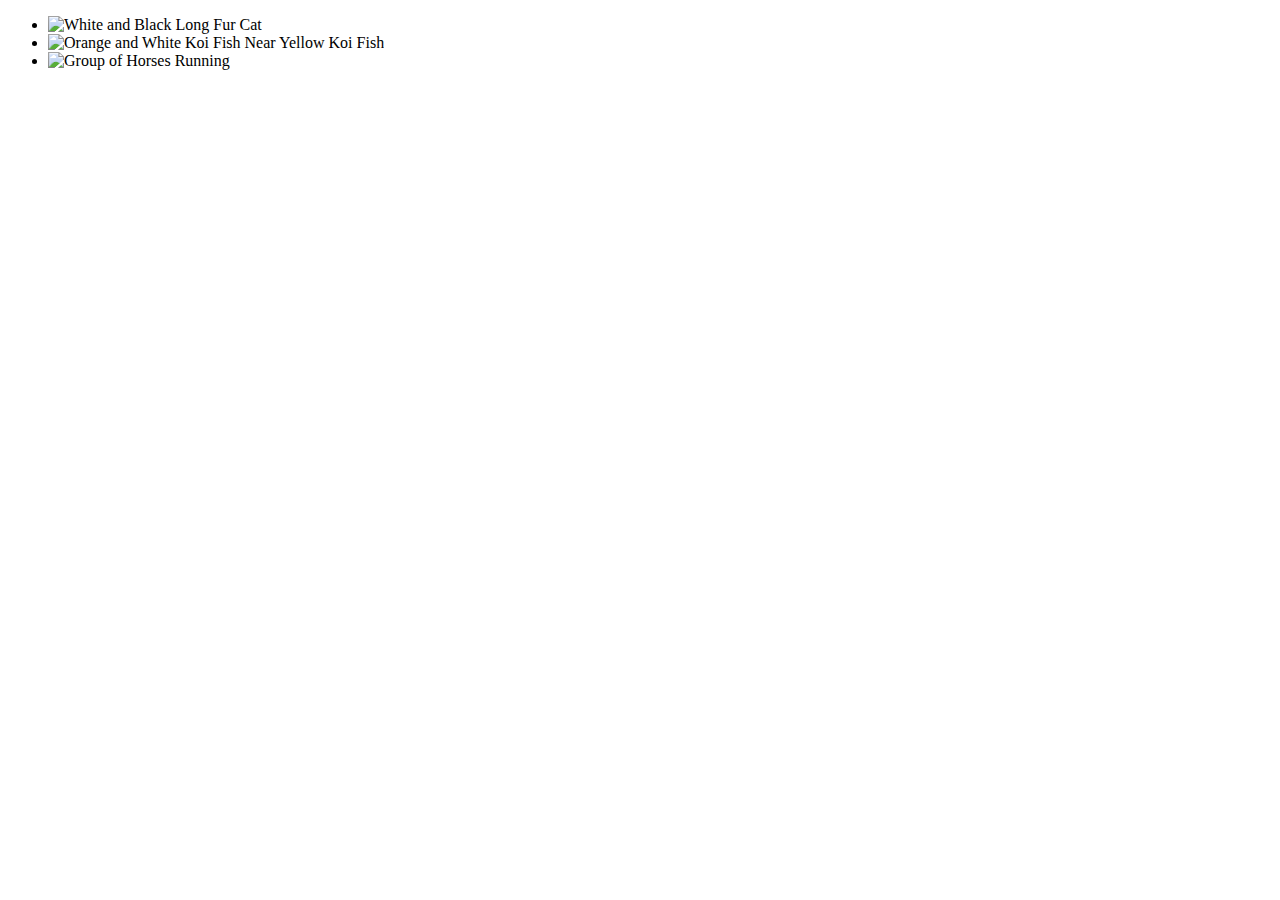
==== task-3.html @ 15ac4ca7 "Добавляет решения задач 7 модуля" ====
<!DOCTYPE html>
<html lang="en">

<head>
    <meta charset="UTF-8">
    <meta name="viewport" content="width=device-width, initial-scale=1.0">
    <title>Task-3</title>
    <link rel="stylesheet" href="/css/style.css" />
</head>

<body>
    <ul id="gallery"></ul>
    <script src="./js/task-3.js" type="module"></script>
</body>

</html>
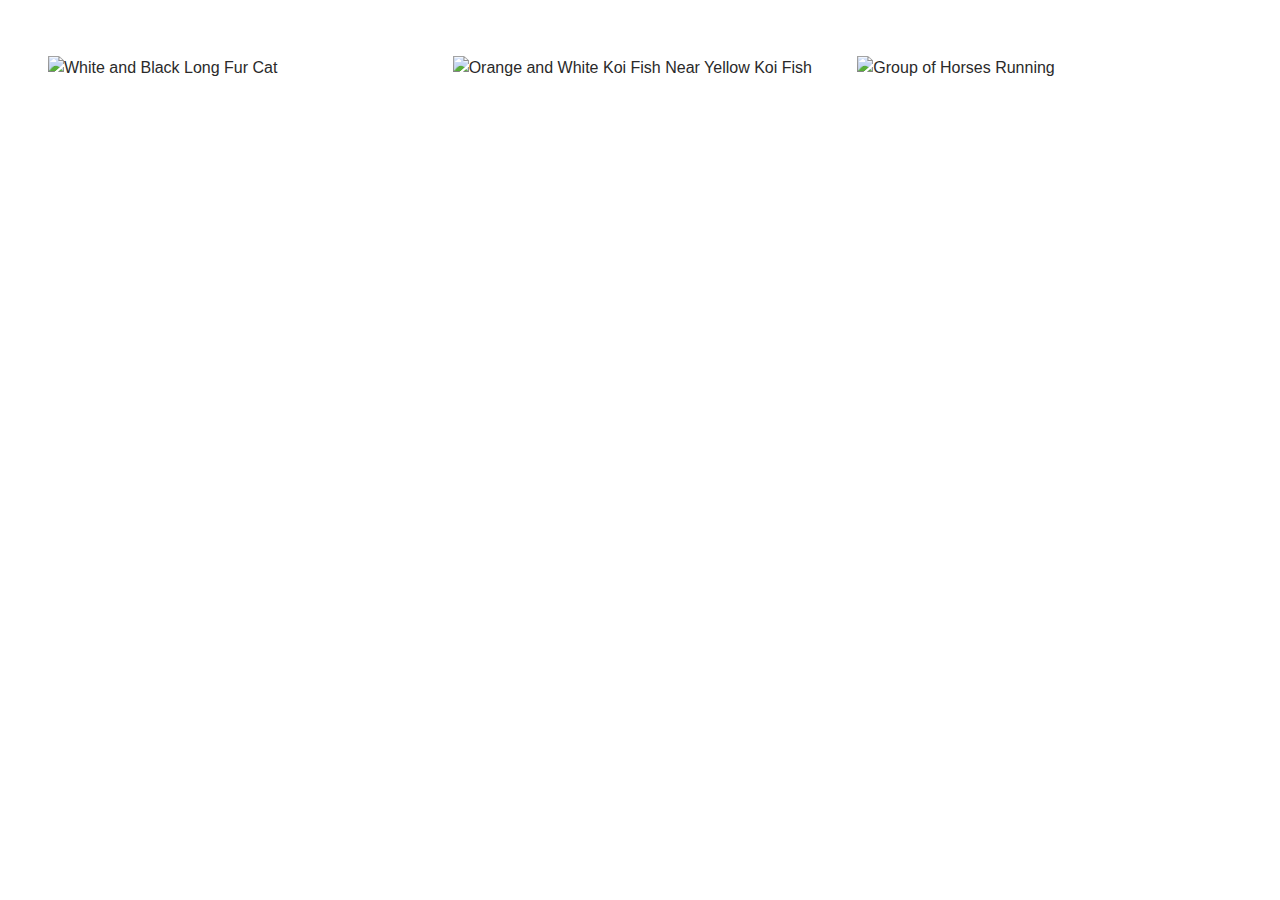
==== commit b71c9fe4: "Update task-3.html" ====
--- a/task-3.html
+++ b/task-3.html
@@ -5,7 +5,7 @@
     <meta charset="UTF-8">
     <meta name="viewport" content="width=device-width, initial-scale=1.0">
     <title>Task-3</title>
-    <link rel="stylesheet" href="/css/style.css" />
+    <link rel="stylesheet" href="./css/style.css" />
 </head>
 
 <body>
@@ -13,4 +13,4 @@
     <script src="./js/task-3.js" type="module"></script>
 </body>
 
-</html>+</html>
--- a/css/style.css
+++ b/css/style.css
@@ -0,0 +1,73 @@
+body {
+    font-family: 'Helvetica Neue', -apple-system, BlinkMacSystemFont, 'Segoe UI',
+        Roboto, Oxygen, Ubuntu, Cantarell, 'Open Sans', sans-serif;
+    line-height: 1.5;
+    color: #2a2a2a;
+}
+
+.nav-item {
+
+    display: flex;
+    justify-content: center;
+
+    list-style: none;
+
+}
+
+.nav-item__link {
+    padding: 40px;
+
+    font-size: 20px;
+    font-weight: 500;
+    color: currentColor;
+    text-decoration: none;
+}
+
+.nav-item__link:hover {
+    color: #236547;
+    text-decoration: underline;
+}
+
+#gallery {
+    display: flex;
+    flex-wrap: wrap;
+    list-style: none;
+    padding: 40px;
+}
+
+.project-list {
+    display: flex;
+    flex-wrap: wrap;
+}
+
+.gallery__container {
+    width: calc((100% - 60px) / 3);
+    margin-right: 30px;
+    margin-bottom: 30px;
+}
+
+.gallery__container:nth-child(3n) {
+    margin-right: 0;
+}
+
+.gallery__container:nth-last-child(-n + 3) {
+    margin-bottom: 0;
+}
+
+.gallery__img {
+    display: block;
+    width: 100%;
+    height: auto;
+}
+
+#validation-input {
+    border: 3px solid #bdbdbd;
+}
+
+#validation-input.valid {
+    border-color: #4caf50;
+}
+
+#validation-input.invalid {
+    border-color: #f44336;
+}